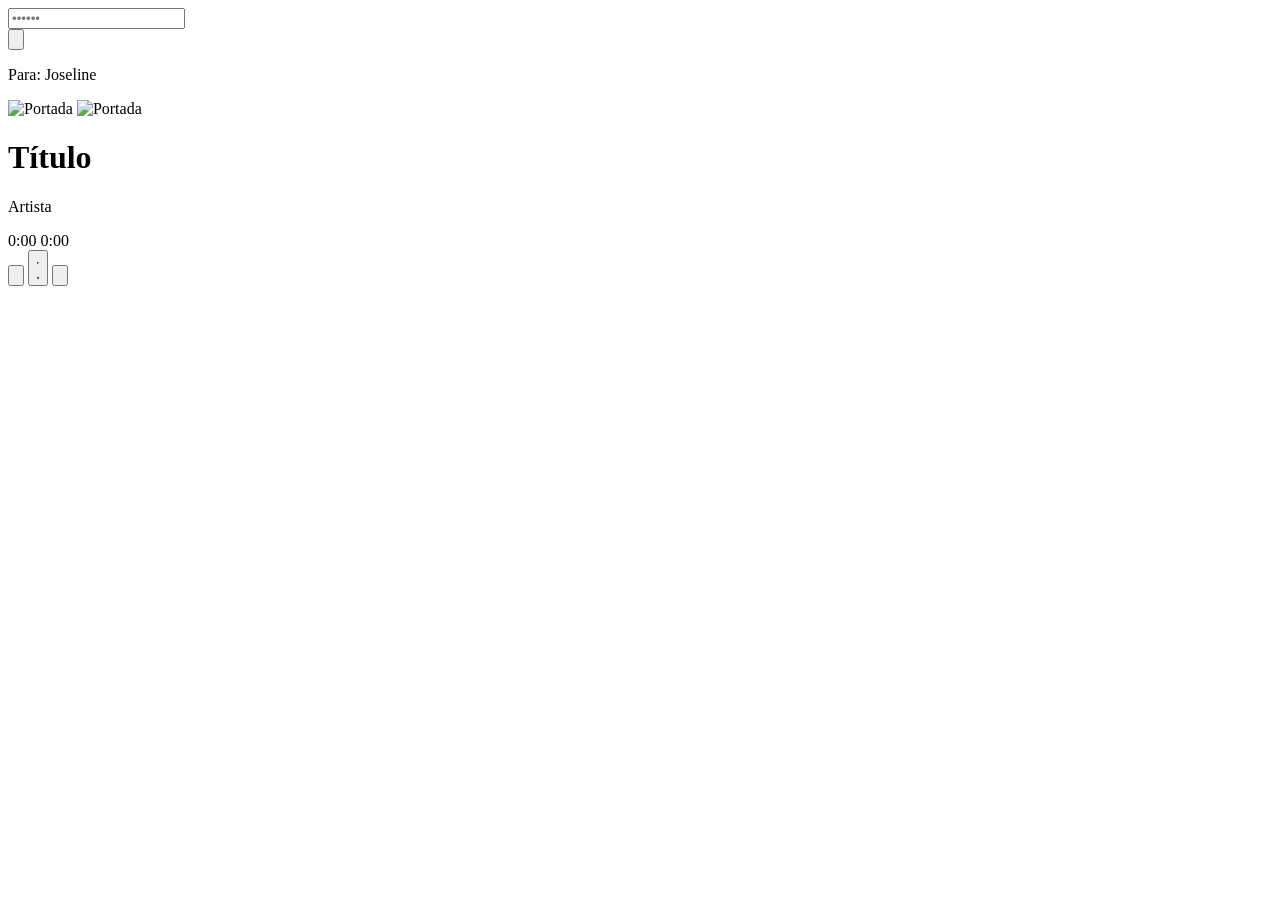
==== index.html @ ecfd0f26 "Refactor index.html for better structure and styles Updated the HTML structure and styling for impro" ====
<!DOCTYPE html>
    <html lang="es">
    <head>
        <meta charset="UTF-8">
        <meta name="viewport" content="width=device-width, initial-scale=1.0, maximum-scale=1.0, user-scalable=no">
        <title>Joseline</title>
        <!-- Tailwind CSS para diseño rápido -->
        <script src="https://cdn.tailwindcss.com"></script>
        <!-- Enlace a tu archivo CSS -->
        <link rel="stylesheet" href="style.css">
    </head>
    <body class="min-h-[100dvh] liquid-bg flex items-start justify-center p-4 pt-12 text-white font-sans overflow-hidden relative">

        <!-- Pantalla de Apagón Final -->
        <div id="blackoutScreen" class="fixed inset-0 z-[100] bg-black hidden pointer-events-none"></div>
        
        <!-- Contenedor para las partículas flotantes -->
        <div id="particles-container" class="fixed inset-0 pointer-events-none z-0"></div>

        <!-- Reproductores de Audio para el efecto de mezcla -->
        <audio id="audio1" preload="auto"></audio>
        <audio id="audio2" preload="auto"></audio>

        <!-- 1. PANTALLA DE ACCESO (PASSWORD) -->
        <div id="loginScreen" class="absolute inset-0 z-50 flex items-center justify-center bg-[#0d041a]/95 backdrop-blur-3xl transition-opacity duration-[2000ms]">
            <div class="w-full max-w-[320px] flex flex-col items-center gap-10 relative z-10">
                <div class="relative w-full">
                    <input type="password" id="pwdInput" 
                        class="w-full glass bg-white/5 rounded-full px-6 py-5 text-white placeholder-white/20 outline-none text-center text-3xl tracking-[0.4em] font-light shadow-2xl border border-white/20" 
                        placeholder="••••••" autocomplete="off">
                </div>
                <button id="loginBtn" class="w-20 h-20 rounded-full bg-white/10 flex items-center justify-center transition-all duration-700 transform hover:scale-110 shadow-xl border border-white/10 group">
                    <span id="loginBtnText" class="relative z-10">
                        <svg viewBox="0 0 24 24" fill="none" stroke="currentColor" stroke-width="2" class="w-8 h-8 group-hover:translate-x-1 transition-transform"><line x1="5" y1="12" x2="19" y2="12"></line><polyline points="12 5 19 12 12 19"></polyline></svg>
                    </span>
                </button>
            </div>
        </div>

        <!-- 2. REPRODUCTOR PRINCIPAL -->
        <div id="mainPlayer" class="w-full max-w-[360px] h-[82dvh] max-h-[720px] flex flex-col justify-between p-6 glass rounded-[2.5rem] opacity-0 scale-95 transition-all duration-[1500ms] hidden shadow-2xl">
            
            <div class="text-center w-full z-10 pt-2">
                <p class="text-[10px] font-bold text-white/40 tracking-[0.5em] uppercase">Para: Joseline</p>
            </div>

            <!-- Portada de la canción -->
            <div class="relative mt-4 mb-4 z-10 mx-auto w-[82%]">
                <div id="glowCover" class="cover-glow"></div>
                <div id="coverContainer" class="w-full aspect-square rounded-[2rem] shadow-[0_20px_60px_rgba(0,0,0,0.8)] slide-container border border-white/5">
                    <img id="coverImg" src="" alt="Portada" class="slide-item slide-center w-full h-full object-cover object-center">
                    <img id="coverImgNext" src="" alt="Portada" class="slide-item slide-right w-full h-full object-cover object-center hidden">
                </div>
            </div>

            <!-- Zona de Letras e Información -->
            <div class="flex-1 w-full relative mb-4 z-10 min-h-[150px] flex flex-col justify-center overflow-hidden">
                <!-- Letras (Se activan al dar Play) -->
                <div id="lyricsWrapper" class="absolute inset-0 overflow-hidden hidden flex-col transition-opacity duration-[1500ms] opacity-0">
                    <div id="lyricsContainer" class="flex-1 overflow-y-auto px-2 pb-8 pt-2 space-y-8"></div>
                </div>

                <!-- Información (Título y Artista) -->
                <div id="trackInfoContainer" class="absolute inset-0 flex flex-col items-center justify-center transition-opacity duration-[1500ms] opacity-100 text-center text-balance">
                    <h1 id="trackTitle" class="text-2xl font-bold tracking-tight text-white mb-2 px-2">Título</h1>
                    <p id="trackArtist" class="text-purple-300/60 text-lg font-light">Artista</p>
                </div>
            </div>

            <!-- Barra de Progreso Minimalista -->
            <div class="mb-6 z-10 px-2">
                <div class="w-full bg-white/10 rounded-full h-[2px] relative">
                    <div id="progressBar" class="bg-white h-full rounded-full w-0 relative transition-all duration-300 ease-linear shadow-[0_0_10px_white]">
                        <div class="absolute right-0 top-1/2 -translate-y-1/2 translate-x-1/2 w-3 h-3 bg-white rounded-full shadow-lg"></div>
                    </div>
                </div>
                <div class="flex justify-between text-[10px] text-white/20 mt-3 font-mono">
                    <span id="currentTime">0:00</span>
                    <span id="totalTime">0:00</span>
                </div>
            </div>

            <!-- Controles de Reproducción -->
            <div class="flex justify-center items-center gap-8 mb-4 z-10">
                <button id="prevBtn" class="text-white/30 hover:text-white transition-all duration-500">
                    <svg viewBox="0 0 24 24" fill="currentColor" class="w-8 h-8"><path d="M6 6h2v12H6zm3.5 6l8.5 6V6z"/></svg>
                </button>
                
                <button id="playBtn" class="bg-white text-purple-950 rounded-full btn-play-container hover:scale-105 transition-all duration-500 shadow-2xl relative">
                    <svg id="playIcon" viewBox="0 0 24 24" fill="currentColor" class="w-10 h-10 ml-1 absolute"><path d="M8 5v14l11-7z"/></svg>
                    <svg id="pauseIcon" viewBox="0 0 24 24" fill="currentColor" class="w-10 h-10 hidden absolute"><path d="M6 19h4V5H6v14zm8-14v14h4V5h-4z"/></svg>
                </button>
                
                <button id="nextBtn" class="text-white/30 hover:text-white transition-all duration-500">
                    <svg viewBox="0 0 24 24" fill="currentColor" class="w-8 h-8"><path d="M6 18l8.5-6L6 6v12zM16 6v12h2V6h-2z"/></svg>
                </button>
            </div>
        </div>

        <!-- Enlace a tu archivo JavaScript -->
        <script src="script.js"></script>
    </body>
    </html>
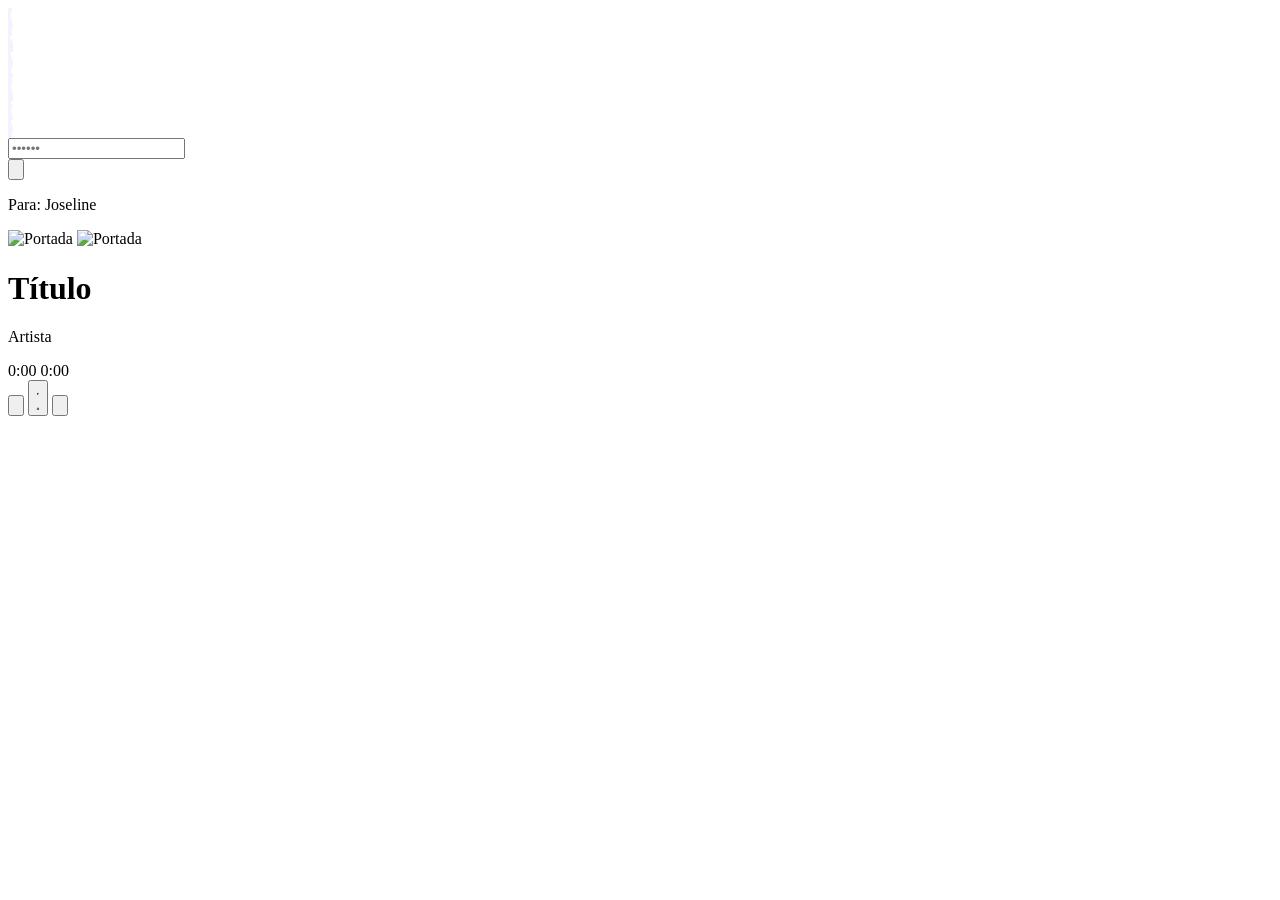
==== commit cd879345: "Update index.html" ====
--- a/index.html
+++ b/index.html
@@ -1,103 +1,94 @@
-    <!DOCTYPE html>
-    <html lang="es">
-    <head>
-        <meta charset="UTF-8">
-        <meta name="viewport" content="width=device-width, initial-scale=1.0, maximum-scale=1.0, user-scalable=no">
-        <title>Joseline</title>
-        <!-- Tailwind CSS para diseño rápido -->
-        <script src="https://cdn.tailwindcss.com"></script>
-        <!-- Enlace a tu archivo CSS -->
-        <link rel="stylesheet" href="style.css">
-    </head>
-    <body class="min-h-[100dvh] liquid-bg flex items-start justify-center p-4 pt-12 text-white font-sans overflow-hidden relative">
+<!DOCTYPE html>
+<html lang="es">
+<head>
+    <meta charset="UTF-8">
+    <meta name="viewport" content="width=device-width, initial-scale=1.0, maximum-scale=1.0, user-scalable=no">
+    <title>Para Ti - Joseline</title>
+    <script src="https://cdn.tailwindcss.com"></script>
+    <link rel="stylesheet" href="styles.css">
+</head>
+<body class="min-h-[100dvh] liquid-bg flex items-start justify-center p-4 pt-8 text-white font-sans overflow-hidden relative">
 
-        <!-- Pantalla de Apagón Final -->
-        <div id="blackoutScreen" class="fixed inset-0 z-[100] bg-black hidden pointer-events-none"></div>
+    <div id="blackoutScreen" class="fixed inset-0 z-[100] bg-black hidden pointer-events-none"></div>
+    <div id="particles-container" class="fixed inset-0 pointer-events-none z-0"></div>
+
+    <audio id="audio1" preload="auto"></audio>
+    <audio id="audio2" preload="auto"></audio>
+
+    <!-- 1. PANTALLA DE CONTRASEÑA -->
+    <div id="loginScreen" class="absolute inset-0 z-50 flex items-center justify-center bg-[#0d041a]/95 backdrop-blur-3xl transition-opacity duration-[2000ms]">
+        <div class="w-full max-w-[320px] flex flex-col items-center gap-10 relative z-10">
+            <div class="relative w-full">
+                <input type="password" id="pwdInput" 
+                       class="w-full glass bg-white/5 rounded-full px-6 py-5 text-white placeholder-white/20 outline-none text-center text-3xl tracking-[0.4em] font-light shadow-2xl border border-white/20" 
+                       placeholder="••••••" autocomplete="off">
+            </div>
+            <button id="loginBtn" class="w-20 h-20 rounded-full bg-white/10 flex items-center justify-center transition-all duration-700 transform hover:scale-110 shadow-xl border border-white/10 group">
+                <span id="loginBtnText" class="relative z-10">
+                    <svg viewBox="0 0 24 24" fill="none" stroke="currentColor" stroke-width="2" class="w-8 h-8 group-hover:translate-x-1 transition-transform"><line x1="5" y1="12" x2="19" y2="12"></line><polyline points="12 5 19 12 12 19"></polyline></svg>
+                </span>
+            </button>
+        </div>
+    </div>
+
+    <!-- 2. REPRODUCTOR PRINCIPAL -->
+    <div id="mainPlayer" class="w-full max-w-[360px] h-[85dvh] max-h-[750px] flex flex-col justify-between p-6 glass rounded-[2.5rem] opacity-0 scale-95 transition-all duration-[1500ms] hidden">
         
-        <!-- Contenedor para las partículas flotantes -->
-        <div id="particles-container" class="fixed inset-0 pointer-events-none z-0"></div>
+        <div class="text-center w-full z-10">
+            <p class="text-[10px] font-bold text-white/40 tracking-[0.5em] uppercase">Para: Joseline</p>
+        </div>
 
-        <!-- Reproductores de Audio para el efecto de mezcla -->
-        <audio id="audio1" preload="auto"></audio>
-        <audio id="audio2" preload="auto"></audio>
-
-        <!-- 1. PANTALLA DE ACCESO (PASSWORD) -->
-        <div id="loginScreen" class="absolute inset-0 z-50 flex items-center justify-center bg-[#0d041a]/95 backdrop-blur-3xl transition-opacity duration-[2000ms]">
-            <div class="w-full max-w-[320px] flex flex-col items-center gap-10 relative z-10">
-                <div class="relative w-full">
-                    <input type="password" id="pwdInput" 
-                        class="w-full glass bg-white/5 rounded-full px-6 py-5 text-white placeholder-white/20 outline-none text-center text-3xl tracking-[0.4em] font-light shadow-2xl border border-white/20" 
-                        placeholder="••••••" autocomplete="off">
-                </div>
-                <button id="loginBtn" class="w-20 h-20 rounded-full bg-white/10 flex items-center justify-center transition-all duration-700 transform hover:scale-110 shadow-xl border border-white/10 group">
-                    <span id="loginBtnText" class="relative z-10">
-                        <svg viewBox="0 0 24 24" fill="none" stroke="currentColor" stroke-width="2" class="w-8 h-8 group-hover:translate-x-1 transition-transform"><line x1="5" y1="12" x2="19" y2="12"></line><polyline points="12 5 19 12 12 19"></polyline></svg>
-                    </span>
-                </button>
+        <!-- Portada -->
+        <div class="relative mt-4 mb-4 z-10 mx-auto w-[85%]">
+            <div id="glowCover" class="cover-glow"></div>
+            <div id="coverContainer" class="w-full aspect-square rounded-3xl shadow-[0_20px_60px_rgba(0,0,0,0.8)] slide-container border border-white/5">
+                <img id="coverImg" src="" alt="Portada" class="slide-item slide-center w-full h-full object-cover object-center">
+                <img id="coverImgNext" src="" alt="Portada" class="slide-item slide-right w-full h-full object-cover object-center hidden">
             </div>
         </div>
 
-        <!-- 2. REPRODUCTOR PRINCIPAL -->
-        <div id="mainPlayer" class="w-full max-w-[360px] h-[82dvh] max-h-[720px] flex flex-col justify-between p-6 glass rounded-[2.5rem] opacity-0 scale-95 transition-all duration-[1500ms] hidden shadow-2xl">
-            
-            <div class="text-center w-full z-10 pt-2">
-                <p class="text-[10px] font-bold text-white/40 tracking-[0.5em] uppercase">Para: Joseline</p>
+        <!-- Texto / Letras (Más centrado y visible) -->
+        <div class="flex-1 w-full relative mb-4 z-10 min-h-[140px] flex flex-col justify-center overflow-hidden">
+            <div id="lyricsWrapper" class="absolute inset-0 overflow-hidden hidden flex-col transition-opacity duration-[1500ms] opacity-0">
+                <div id="lyricsContainer" class="flex-1 overflow-y-auto px-2 pb-8 pt-2 space-y-6"></div>
             </div>
 
-            <!-- Portada de la canción -->
-            <div class="relative mt-4 mb-4 z-10 mx-auto w-[82%]">
-                <div id="glowCover" class="cover-glow"></div>
-                <div id="coverContainer" class="w-full aspect-square rounded-[2rem] shadow-[0_20px_60px_rgba(0,0,0,0.8)] slide-container border border-white/5">
-                    <img id="coverImg" src="" alt="Portada" class="slide-item slide-center w-full h-full object-cover object-center">
-                    <img id="coverImgNext" src="" alt="Portada" class="slide-item slide-right w-full h-full object-cover object-center hidden">
-                </div>
-            </div>
-
-            <!-- Zona de Letras e Información -->
-            <div class="flex-1 w-full relative mb-4 z-10 min-h-[150px] flex flex-col justify-center overflow-hidden">
-                <!-- Letras (Se activan al dar Play) -->
-                <div id="lyricsWrapper" class="absolute inset-0 overflow-hidden hidden flex-col transition-opacity duration-[1500ms] opacity-0">
-                    <div id="lyricsContainer" class="flex-1 overflow-y-auto px-2 pb-8 pt-2 space-y-8"></div>
-                </div>
-
-                <!-- Información (Título y Artista) -->
-                <div id="trackInfoContainer" class="absolute inset-0 flex flex-col items-center justify-center transition-opacity duration-[1500ms] opacity-100 text-center text-balance">
-                    <h1 id="trackTitle" class="text-2xl font-bold tracking-tight text-white mb-2 px-2">Título</h1>
-                    <p id="trackArtist" class="text-purple-300/60 text-lg font-light">Artista</p>
-                </div>
-            </div>
-
-            <!-- Barra de Progreso Minimalista -->
-            <div class="mb-6 z-10 px-2">
-                <div class="w-full bg-white/10 rounded-full h-[2px] relative">
-                    <div id="progressBar" class="bg-white h-full rounded-full w-0 relative transition-all duration-300 ease-linear shadow-[0_0_10px_white]">
-                        <div class="absolute right-0 top-1/2 -translate-y-1/2 translate-x-1/2 w-3 h-3 bg-white rounded-full shadow-lg"></div>
-                    </div>
-                </div>
-                <div class="flex justify-between text-[10px] text-white/20 mt-3 font-mono">
-                    <span id="currentTime">0:00</span>
-                    <span id="totalTime">0:00</span>
-                </div>
-            </div>
-
-            <!-- Controles de Reproducción -->
-            <div class="flex justify-center items-center gap-8 mb-4 z-10">
-                <button id="prevBtn" class="text-white/30 hover:text-white transition-all duration-500">
-                    <svg viewBox="0 0 24 24" fill="currentColor" class="w-8 h-8"><path d="M6 6h2v12H6zm3.5 6l8.5 6V6z"/></svg>
-                </button>
-                
-                <button id="playBtn" class="bg-white text-purple-950 rounded-full btn-play-container hover:scale-105 transition-all duration-500 shadow-2xl relative">
-                    <svg id="playIcon" viewBox="0 0 24 24" fill="currentColor" class="w-10 h-10 ml-1 absolute"><path d="M8 5v14l11-7z"/></svg>
-                    <svg id="pauseIcon" viewBox="0 0 24 24" fill="currentColor" class="w-10 h-10 hidden absolute"><path d="M6 19h4V5H6v14zm8-14v14h4V5h-4z"/></svg>
-                </button>
-                
-                <button id="nextBtn" class="text-white/30 hover:text-white transition-all duration-500">
-                    <svg viewBox="0 0 24 24" fill="currentColor" class="w-8 h-8"><path d="M6 18l8.5-6L6 6v12zM16 6v12h2V6h-2z"/></svg>
-                </button>
+            <div id="trackInfoContainer" class="absolute inset-0 flex flex-col items-center justify-center transition-opacity duration-[1500ms] opacity-100 text-center">
+                <h1 id="trackTitle" class="text-2xl font-bold tracking-tight text-white mb-2 px-2">Título</h1>
+                <p id="trackArtist" class="text-purple-300/60 text-lg font-light">Artista</p>
             </div>
         </div>
 
-        <!-- Enlace a tu archivo JavaScript -->
-        <script src="script.js"></script>
-    </body>
-    </html>
+        <!-- Barra de Progreso Minimalista -->
+        <div class="mb-6 z-10 px-2">
+            <div class="w-full bg-white/10 rounded-full h-[2px] relative">
+                <div id="progressBar" class="bg-white h-full rounded-full w-0 relative transition-all duration-300 ease-linear">
+                    <div class="absolute right-0 top-1/2 -translate-y-1/2 translate-x-1/2 w-3 h-3 bg-white rounded-full shadow-lg"></div>
+                </div>
+            </div>
+            <div class="flex justify-between text-[10px] text-white/20 mt-3 font-mono">
+                <span id="currentTime">0:00</span>
+                <span id="totalTime">0:00</span>
+            </div>
+        </div>
+
+        <!-- Controles Corregidos -->
+        <div class="flex justify-center items-center gap-8 mb-4 z-10">
+            <button id="prevBtn" class="text-white/30 hover:text-white transition-all duration-500">
+                <svg viewBox="0 0 24 24" fill="currentColor" class="w-8 h-8"><path d="M6 6h2v12H6zm3.5 6l8.5 6V6z"/></svg>
+            </button>
+            
+            <button id="playBtn" class="bg-white text-purple-950 rounded-full btn-circle hover:scale-105 transition-all duration-500 shadow-xl relative overflow-hidden">
+                <svg id="playIcon" viewBox="0 0 24 24" fill="currentColor" class="w-9 h-9 ml-1 absolute"><path d="M8 5v14l11-7z"/></svg>
+                <svg id="pauseIcon" viewBox="0 0 24 24" fill="currentColor" class="w-9 h-9 hidden absolute"><path d="M6 19h4V5H6v14zm8-14v14h4V5h-4z"/></svg>
+            </button>
+            
+            <button id="nextBtn" class="text-white/30 hover:text-white transition-all duration-500">
+                <svg viewBox="0 0 24 24" fill="currentColor" class="w-8 h-8"><path d="M6 18l8.5-6L6 6v12zM16 6v12h2V6h-2z"/></svg>
+            </button>
+        </div>
+    </div>
+
+    <script src="script.js"></script>
+</body>
+</html>
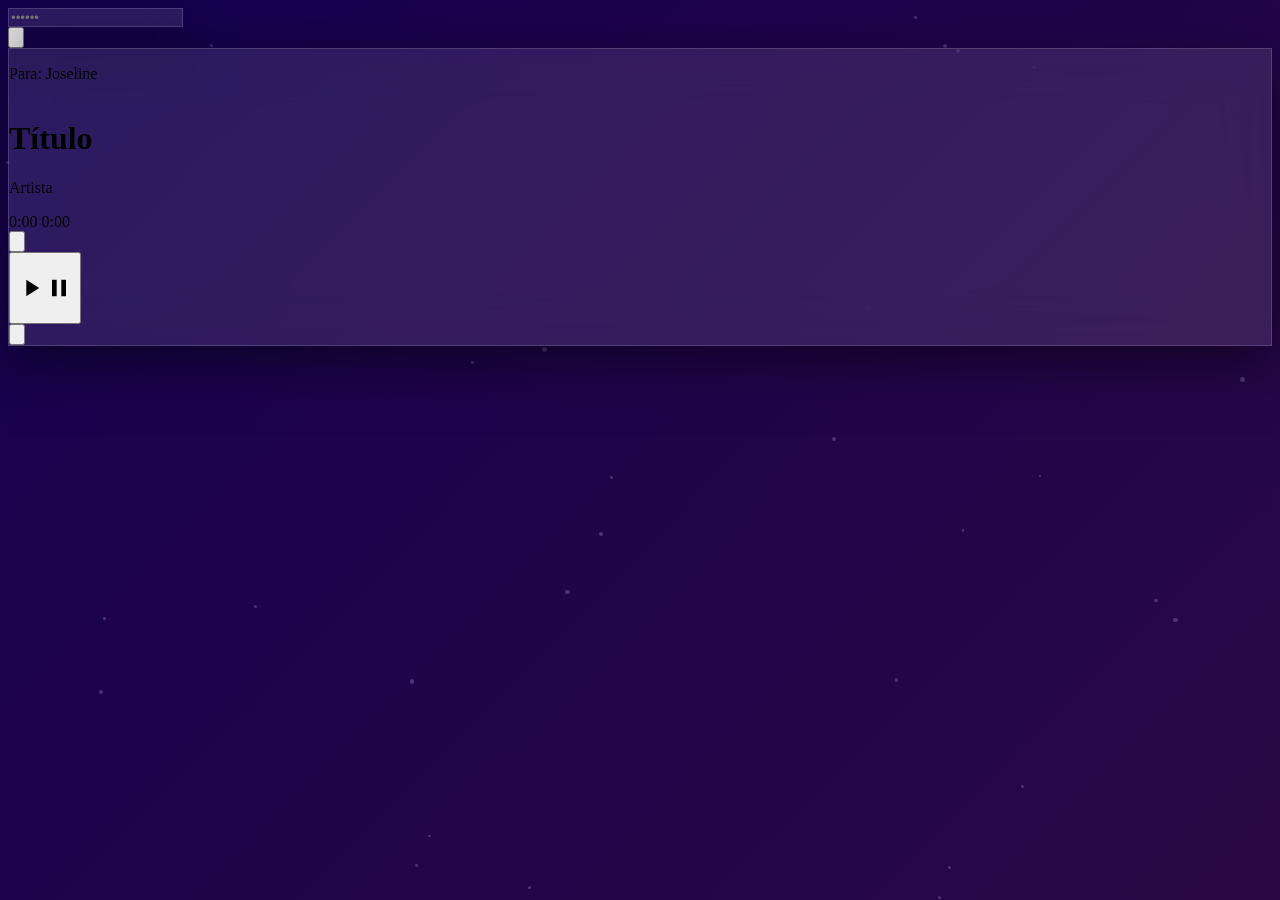
==== commit 8bd60e9d: "Refactor index.html structure and title Updated the title and modified the login screen layout." ====
--- a/index.html
+++ b/index.html
@@ -3,7 +3,7 @@
 <head>
     <meta charset="UTF-8">
     <meta name="viewport" content="width=device-width, initial-scale=1.0, maximum-scale=1.0, user-scalable=no">
-    <title>Para Ti - Joseline</title>
+    <title>Joseline</title>
     <script src="https://cdn.tailwindcss.com"></script>
     <link rel="stylesheet" href="styles.css">
 </head>
--- a/styles.css
+++ b/styles.css
@@ -0,0 +1,113 @@
+/* Fondo Morado Animado Ultra Lento */
+@keyframes gradientBG {
+    0% { background-position: 0% 50%; }
+    50% { background-position: 100% 50%; }
+    100% { background-position: 0% 50%; }
+}
+.liquid-bg {
+    background: linear-gradient(-45deg, #1A0B2E, #3B185F, #2A0845, #150050);
+    background-size: 400% 400%;
+    animation: gradientBG 40s ease infinite;
+}
+
+/* Efecto Cristal Premium */
+.glass {
+    background: rgba(255, 255, 255, 0.1);
+    backdrop-filter: blur(25px);
+    -webkit-backdrop-filter: blur(25px);
+    border: 1px solid rgba(255, 255, 255, 0.15);
+    box-shadow: 0 15px 50px 0 rgba(0, 0, 0, 0.5);
+}
+
+/* Transición de Carátulas Suave */
+.slide-container { position: relative; overflow: hidden; }
+.slide-item {
+    position: absolute; top: 0; left: 0; width: 100%; height: 100%;
+    transition: transform 2.8s cubic-bezier(0.2, 1, 0.3, 1), opacity 2.8s ease;
+}
+.slide-left { transform: translateX(-100%); opacity: 0; }
+.slide-right { transform: translateX(100%); opacity: 0; }
+.slide-center { transform: translateX(0); opacity: 1; }
+
+/* Letras tipo Spotify - Lectura Ultra Pausada */
+.lyric-line {
+    transition: all 2s cubic-bezier(0.4, 0, 0.2, 1);
+    opacity: 0.15;
+    transform: scale(0.9);
+    transform-origin: center;
+    line-height: 1.8;
+    text-align: center;
+}
+.lyric-active {
+    opacity: 1;
+    transform: scale(1.03);
+    background: linear-gradient(90deg, #e9d5ff 0%, #c084fc 100%);
+    -webkit-background-clip: text;
+    -webkit-text-fill-color: transparent;
+    font-weight: 700;
+    text-shadow: 0px 0px 20px rgba(192, 132, 252, 0.3);
+}
+
+#lyricsContainer::-webkit-scrollbar { display: none; }
+#lyricsContainer { -ms-overflow-style: none; scrollbar-width: none; scroll-behavior: smooth; }
+
+/* Partículas Mágicas */
+@keyframes float-particle {
+    0% { transform: translateY(0px) scale(0.5); opacity: 0; }
+    50% { opacity: 0.4; transform: translateY(-80px) scale(1.2); }
+    100% { transform: translateY(-160px) scale(0.5); opacity: 0; }
+}
+.particle {
+    position: absolute;
+    border-radius: 50%;
+    pointer-events: none;
+    animation: float-particle infinite ease-in-out;
+}
+
+/* Aura de la portada */
+.cover-glow {
+    position: absolute;
+    inset: -10px;
+    background: radial-gradient(circle, rgba(168, 85, 247, 0.4) 0%, transparent 75%);
+    filter: blur(30px);
+    opacity: 0;
+    z-index: -1;
+    transition: opacity 2s ease;
+}
+.glow-active { opacity: 0.8; animation: pulse-glow 8s infinite alternate ease-in-out; }
+@keyframes pulse-glow {
+    0% { transform: scale(0.9); opacity: 0.3; }
+    100% { transform: scale(1.1); opacity: 0.7; }
+}
+
+/* Apagón Final */
+@keyframes broken-bulb {
+    0% { opacity: 0; background: white; }
+    10% { opacity: 1; background: black; }
+    20% { opacity: 0.1; background: black; }
+    30% { opacity: 1; background: black; }
+    100% { opacity: 1; background: black; }
+}
+.broken-bulb-active { display: block !important; animation: broken-bulb 1.8s forwards; }
+
+/* Botón Play Centrado Absoluto */
+.btn-circle {
+    width: 72px; height: 72px;
+    display: flex; align-items: center; justify-content: center;
+}
+
+/* Confeti */
+.confetti {
+    position: fixed;
+    top: -20px;
+    width: 12px;
+    height: 12px;
+    background: #d8b4fe;
+    pointer-events: none;
+    animation: confetti-fall linear forwards;
+    z-index: 200;
+}
+@keyframes confetti-fall {
+    0% { transform: translateY(-20px) rotate(0deg); opacity: 1; }
+    100% { transform: translateY(100vh) rotate(360deg); opacity: 0; }
+}
